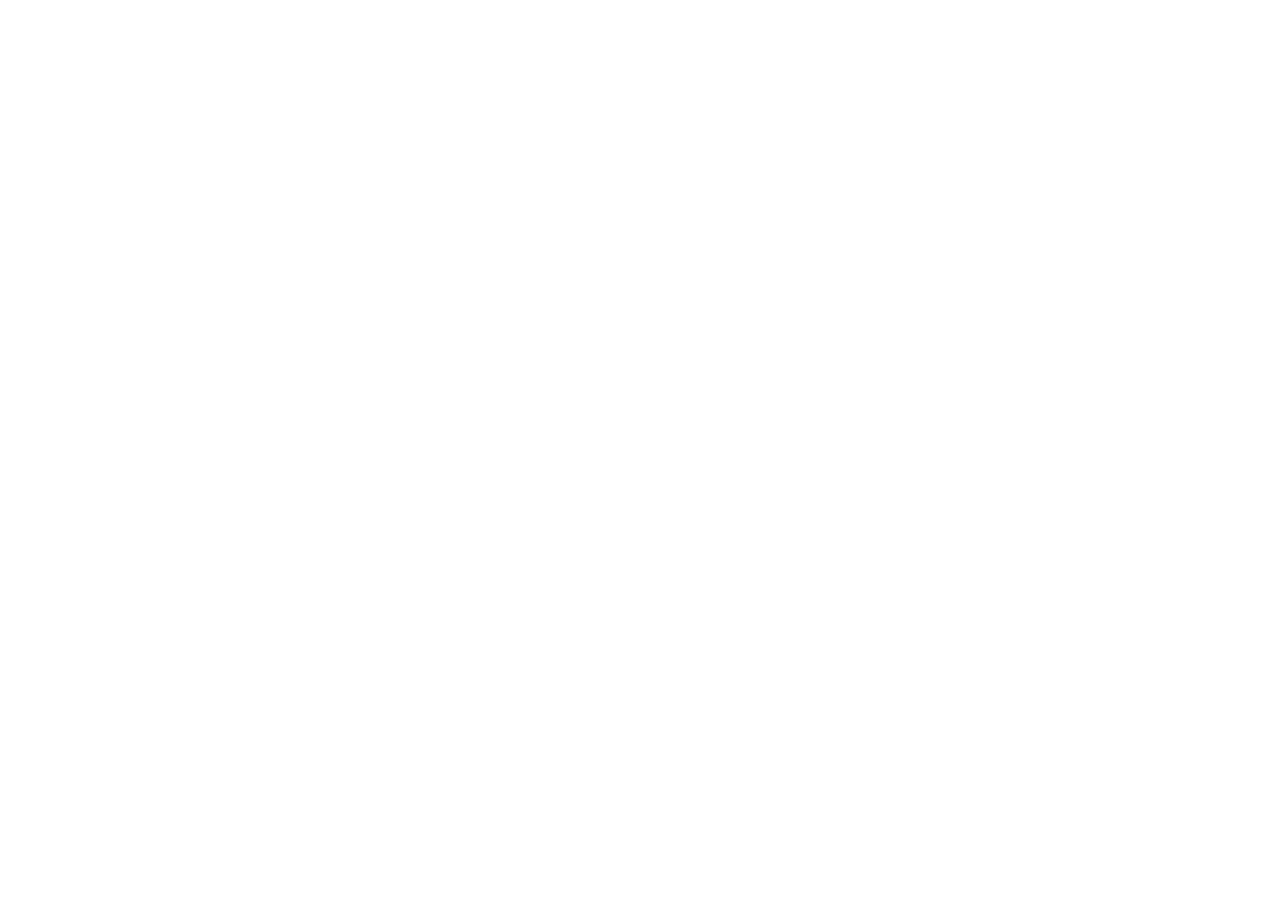
==== index.html @ 98d76be1 "initial_files" ====
<!DOCTYPE html>
<html lang="en">
<head>
    <meta charset="UTF-8">
    <meta name="viewport" content="width=device-width, initial-scale=1.0">
    <meta http-equiv="X-UA-Compatible" content="ie=edge">
    <meta name="mobile-web-app-capable" content="yes">
    <title>Document</title>
    
    <link rel="stylesheet" href="style.css">
</head>
<body>
    <video autoplay id="myVideo"></video>
    
    <div class="content landing">
    </div>
    
    <div class="dummy_scroll"><br /><br />
        <br/><br /><br />
        <br />
        <br /><br />
        <br />
        <br />
        <br />
        <br />
        <br />
        <br />
        <br />
        <br />
        <br />
        <br />
        <br />
        <br />
        <br />
        <br />
        <br />
        <br />
        <br />
        <br />
        <br />
        <br />
        <br />
        <br />
        <br />
        <br />
        <br />
        <br />
        <br />
        <br />
        <br /><br />
        <br />
        <br /><br />
        <br />
        <br />
        <br />
        <br />
        <br />
        <br />
        <br />
        <br />
        <br />
        <br />
        <br />
        <br />
        <br />
        <br />
        <br />
        <br />
        <br />
        <br />
        <br />
        <br />
        <br />
        <br />
        <br />
        <br />
        <br />
        <br />
        <br />
        <br />
        <br /><br />
        <br />
        <br /><br />
        <br />
        <br />
        <br />
        <br />
        <br />
        <br />
        <br />
        <br />
        <br />
        <br />
        <br />
        <br />
        <br />
        <br />
        <br />
        <br />
        <br />
        <br />
        <br />
        <br />
        <br />
        <br />
        <br />
        <br />
        <br />
        <br />
        <br />
        <br />
        <br />
        <br/>
        <br/><br />
    </div>
    <button class="overlaybtn" id="goto_character" onclick="window.location.href = 'character.html'"></button>
    <button class="overlaybtn" id="goto_stories" onclick="window.location.href = 'stories.html'"></button>
    
    <script src="page.js"></script>
    
    <script>
        add_video();
        register_swipes("account.html", "map.html");
    </script>

</body>
</html>
---- style.css ----
body {
  margin: 0;
}

#myVideo {
  z-index: -10;
  min-width: 100%; 
  min-height: 100%;
  position: fixed;
  top: 50%;
  right: 50%;
  transform: translate(50%, -50%);
}

.content {
  position: fixed;
  
  left: 0;
  width: 100%;
  height: 100%;

  /* Center and scale the image nicely */
  background-position: center top;
  background-repeat: no-repeat;
  background-size: 100% 100%;
}

.landing {
  background-image: url("imgs/landing.png");
}

.map {
  background-image: url("imgs/right.png");
}

.account {
  background-image: url("imgs/left.png");
}

.character {
  background-image: url("imgs/character.png");
}

.stories {
  background-image: url("imgs/stories.png");
}

.dummy_scroll {
  position: fixed;
  top: 0;
  width: 100%;
  height: 150%;
}

.overlaybtn {
  background-color: transparent;
  border: none;
  z-index: 20;
  position: fixed;
}

#goto_stories {
  right: 0;
  bottom: 0;
  
  width: 50px;
  height: 50px;
}

#goto_character {
  right: 0;
  top: 18%;
  
  width: 70px;
  height: 70px;
}

#goto_home {
  left: 0;
  top: 0;
  
  width: 50px;
  height: 50px;
}
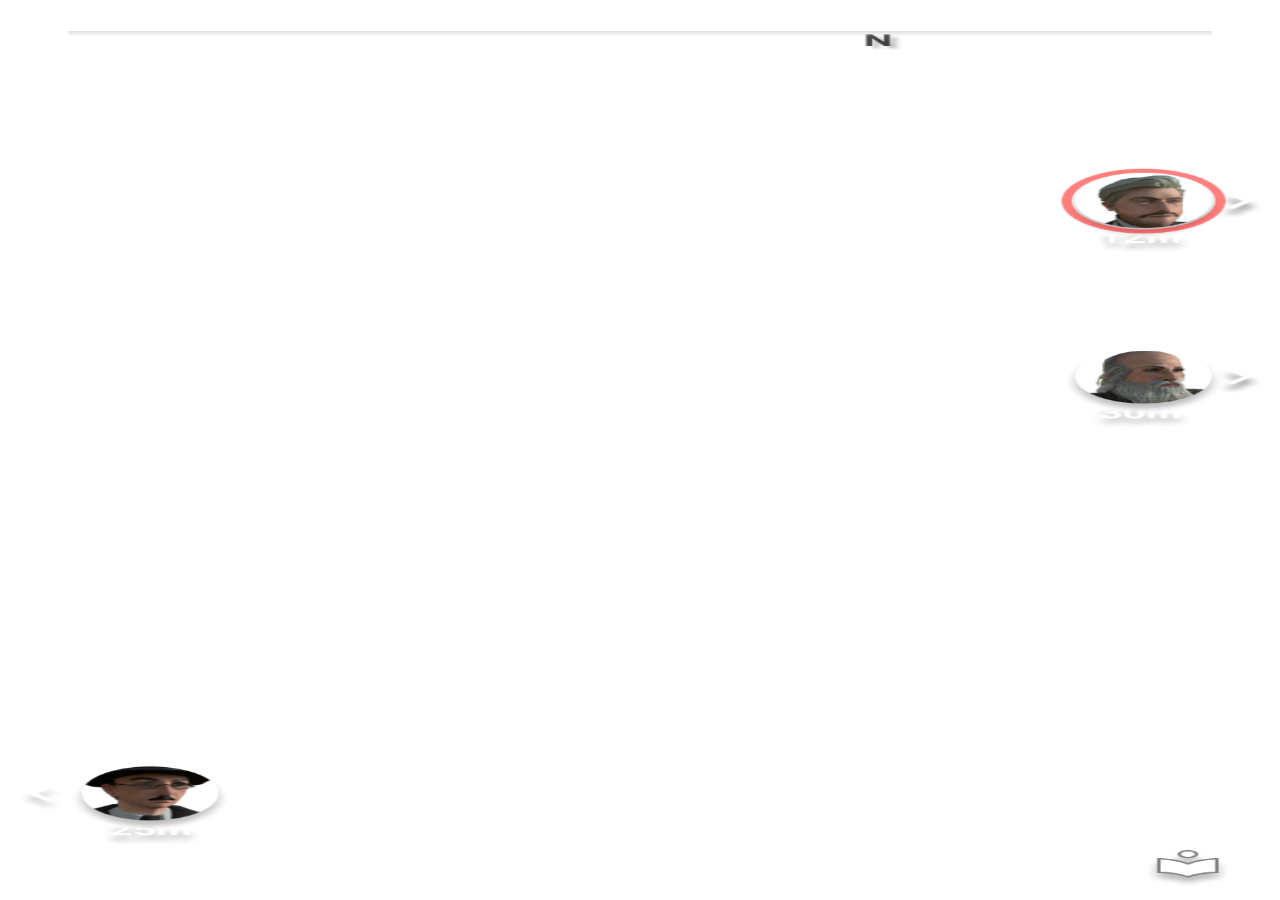
==== commit dff5019f: "Change page name" ====
--- a/index.html
+++ b/index.html
@@ -5,7 +5,7 @@
     <meta name="viewport" content="width=device-width, initial-scale=1.0">
     <meta http-equiv="X-UA-Compatible" content="ie=edge">
     <meta name="mobile-web-app-capable" content="yes">
-    <title>Document</title>
+    <title>Nimest Prototype A</title>
     
     <link rel="stylesheet" href="style.css">
 </head>
